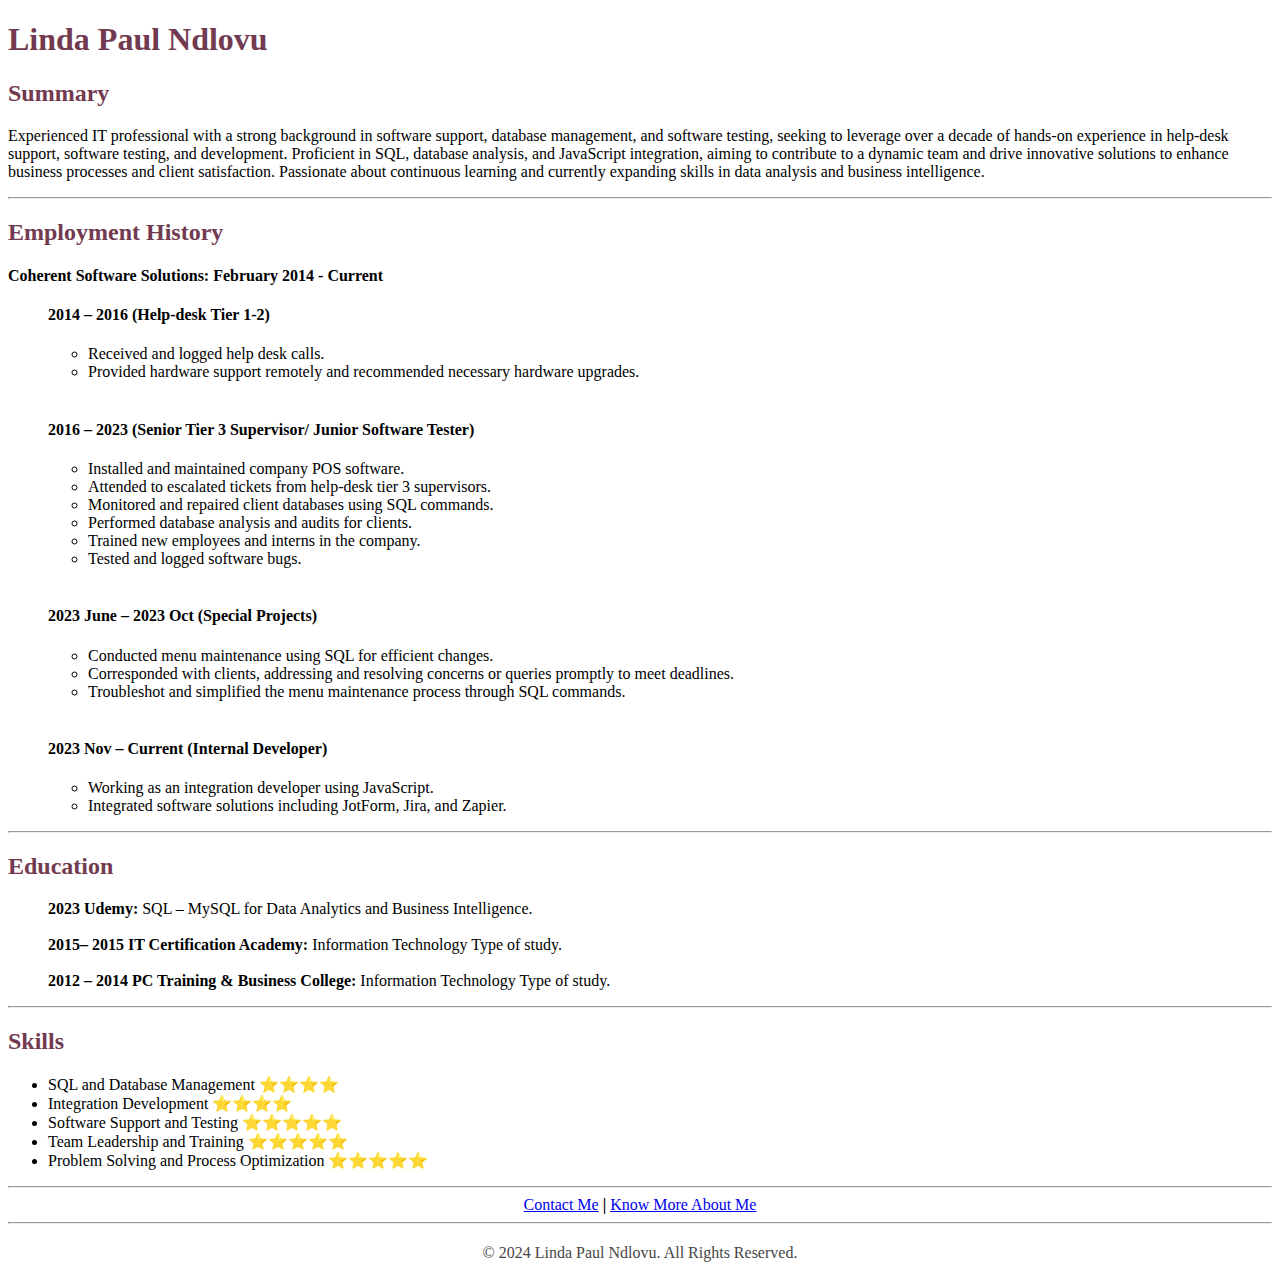
==== index.html @ b46ec8f6 "Add files via upload" ====
<!DOCTYPE html>
<html lang="en">
<head>
    <meta charset="UTF-8">
    <meta name="viewport" content="width=device-width, initial-scale=1.0">
    <link rel="stylesheet" href="style.css">
    <title>My Resume</title>
</head>
<body>
    <h1>Linda Paul Ndlovu</h1>
<h2>Summary</h2>	
<p>Experienced IT professional with a strong background in software support, database management, and software testing, seeking to leverage over a decade of hands-on experience in help-desk support, software testing, and development. Proficient in SQL, database analysis, and JavaScript integration, aiming to contribute to a dynamic team and drive innovative solutions to enhance business processes and client satisfaction. Passionate about continuous learning and currently expanding skills in data analysis and business intelligence.
</p>
<hr/>

<h2>Employment History</h2>

<h4>Coherent Software Solutions: 
February 2014 - Current </h4>
<ul>

    <h4>2014 – 2016 (Help-desk Tier 1-2)</h4> 

<ul>
  
    <li>Received and logged help desk calls.</li>
	<li>Provided hardware support remotely and recommended necessary hardware upgrades.</li>
</ul>
</br>

<h4>2016 – 2023 (Senior Tier 3 Supervisor/ Junior Software Tester)</h4>
<ul>

    <li>Installed and maintained company POS software.</li>	
<li>	Attended to escalated tickets from help-desk tier 3 supervisors.</li>
<li>	Monitored and repaired client databases using SQL commands.</li>
    <li>	Performed database analysis and audits for clients.</li>
        <li>	Trained new employees and interns in the company.</li>
            <li>	Tested and logged software bugs.</li></ul>
            <br/>


<h4>2023 June – 2023 Oct (Special Projects)</h4>
<ul>


<li>	Conducted menu maintenance using SQL for efficient changes.</li>
<li>	Corresponded with clients, addressing and resolving concerns or queries promptly to meet deadlines.</li>
    <li>	Troubleshot and simplified the menu maintenance process through SQL commands.</li>

</ul>

<br/>
<h4>2023 Nov – Current (Internal Developer)</h4> 
<ul>

<li>Working as an integration developer using JavaScript.</li>	
<li>Integrated software solutions including JotForm, Jira, and Zapier.</li>
</ul>
</ul>
<hr/>
<h2>Education</h2>
<p>
<ul>
    <strong>2023 Udemy:</strong>
 SQL – MySQL for Data Analytics and Business Intelligence.

<br/>
<br/>

<strong>2015– 2015	IT Certification Academy: </strong>
Information Technology Type of study.

<br/>
<br/>
<strong>2012 – 2014 PC Training & Business College:</strong>
 Information Technology Type of study.

</ul>
</ul>

<hr/>

<h2>Skills</h2>
<ul>
    <li>SQL and Database Management ⭐️⭐️⭐️⭐️</li>
   <li>Integration Development ⭐️⭐️⭐️⭐️</li> 
   <li>Software Support and Testing ⭐️⭐️⭐️⭐️⭐️</li> 
   <li>Team Leadership and Training ⭐️⭐️⭐️⭐️⭐️</li>
   <li>Problem Solving and Process Optimization ⭐️⭐️⭐️⭐️⭐️</li> 
</ul>
<hr/>
<center><a href="./contact.html">Contact Me</a> 
<strong>|</strong>
<a href="./hobbies.html">Know More About Me</a></center>

<hr/>
<footer>
    <p>&copy; 2024 Linda Paul Ndlovu. All Rights Reserved.</p>
</footer>
</body>
</html>
---- style.css ----
header {
    background-color: #801f1f;
    color: white;
    padding: 20px;
    text-align: center;
}
.container {
    width: 90%;
    max-width: 800px;
    margin: 20px auto;
    background: rgb(255, 255, 255);
    padding: 20px;
    box-shadow: 0 2px 10px rgba(135, 14, 14, 0.1);
    border-radius: 8px;
}
h1, h2 {
    color: #723a50;
}

footer {
    text-align: center;
    margin: 20px 0;
    color: #464646;
}
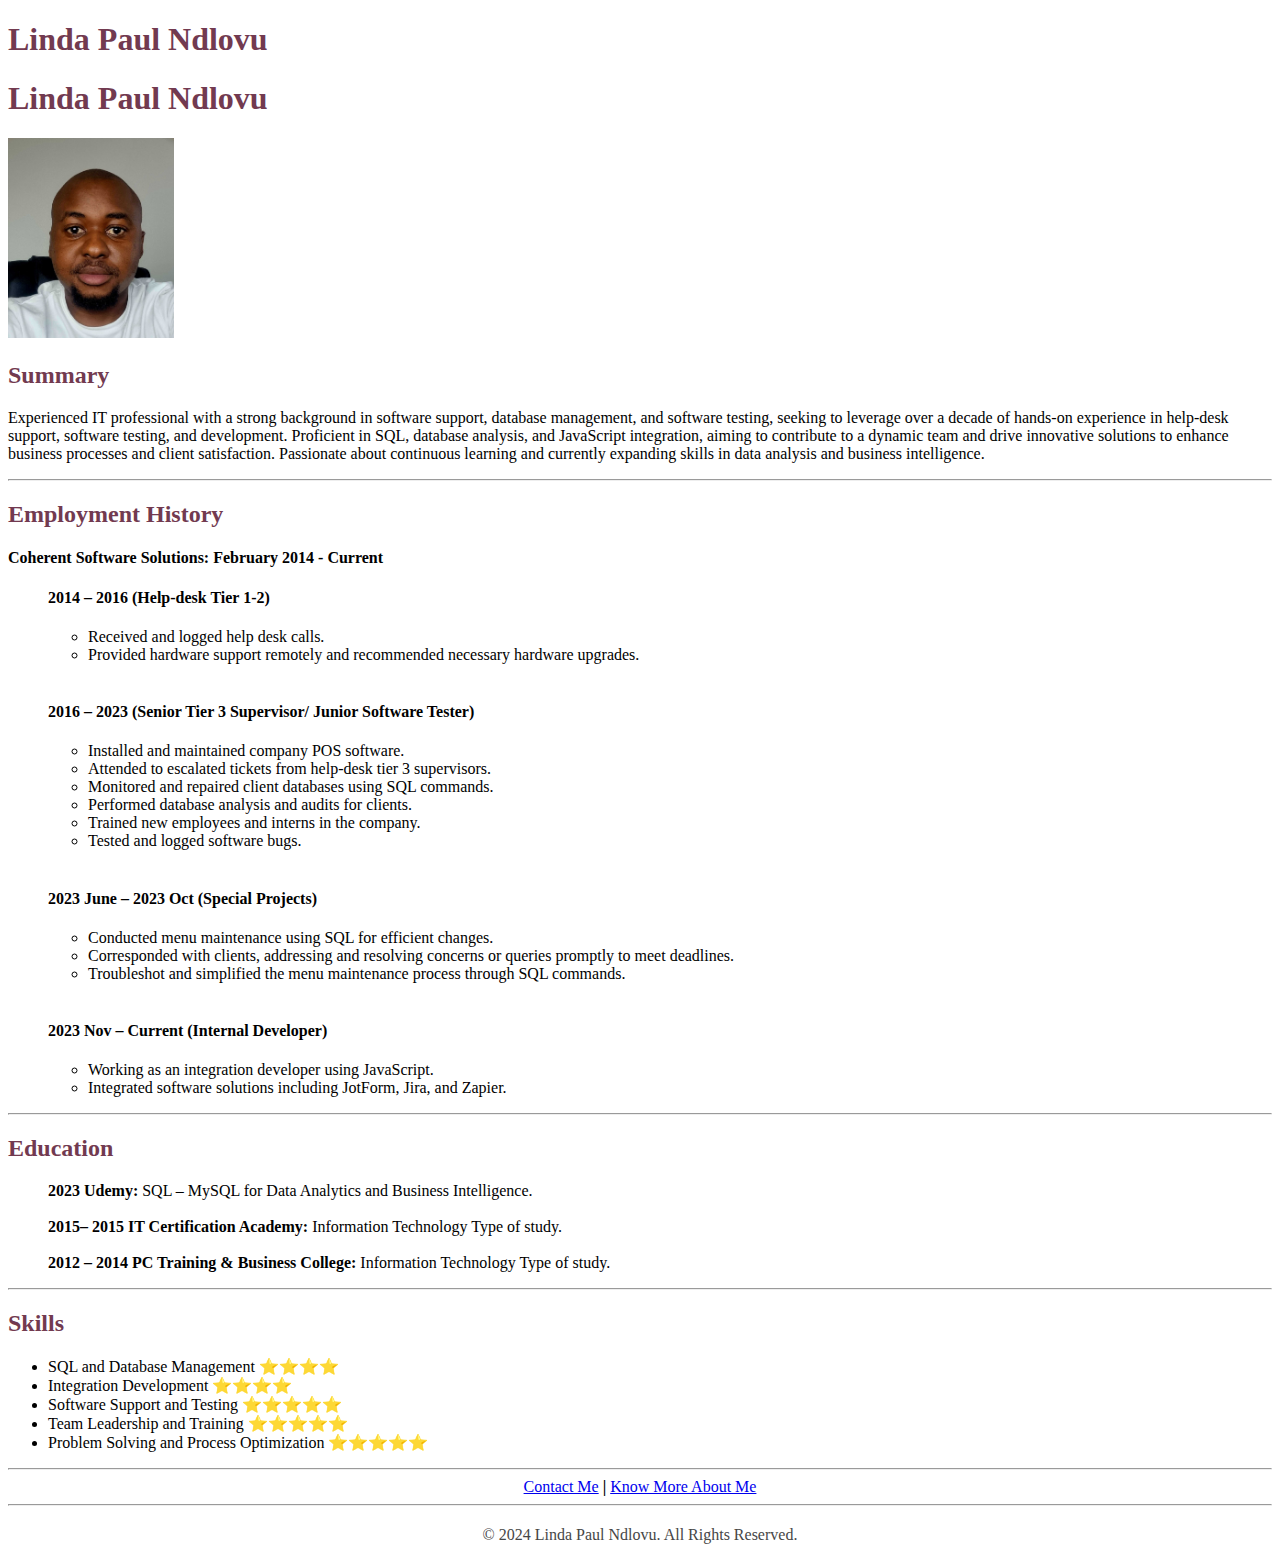
==== commit 001cffb7: "Update index.html" ====
--- a/index.html
+++ b/index.html
@@ -8,7 +8,10 @@
 </head>
 <body>
     <h1>Linda Paul Ndlovu</h1>
-<h2>Summary</h2>	
+    <h1>Linda Paul Ndlovu</h1>
+<img src="./assets/images/who.jpg" height="200" alt="picture of me">
+	
+	<h2>Summary</h2>	
 <p>Experienced IT professional with a strong background in software support, database management, and software testing, seeking to leverage over a decade of hands-on experience in help-desk support, software testing, and development. Proficient in SQL, database analysis, and JavaScript integration, aiming to contribute to a dynamic team and drive innovative solutions to enhance business processes and client satisfaction. Passionate about continuous learning and currently expanding skills in data analysis and business intelligence.
 </p>
 <hr/>
@@ -99,4 +102,4 @@
     <p>&copy; 2024 Linda Paul Ndlovu. All Rights Reserved.</p>
 </footer>
 </body>
-</html>+</html>
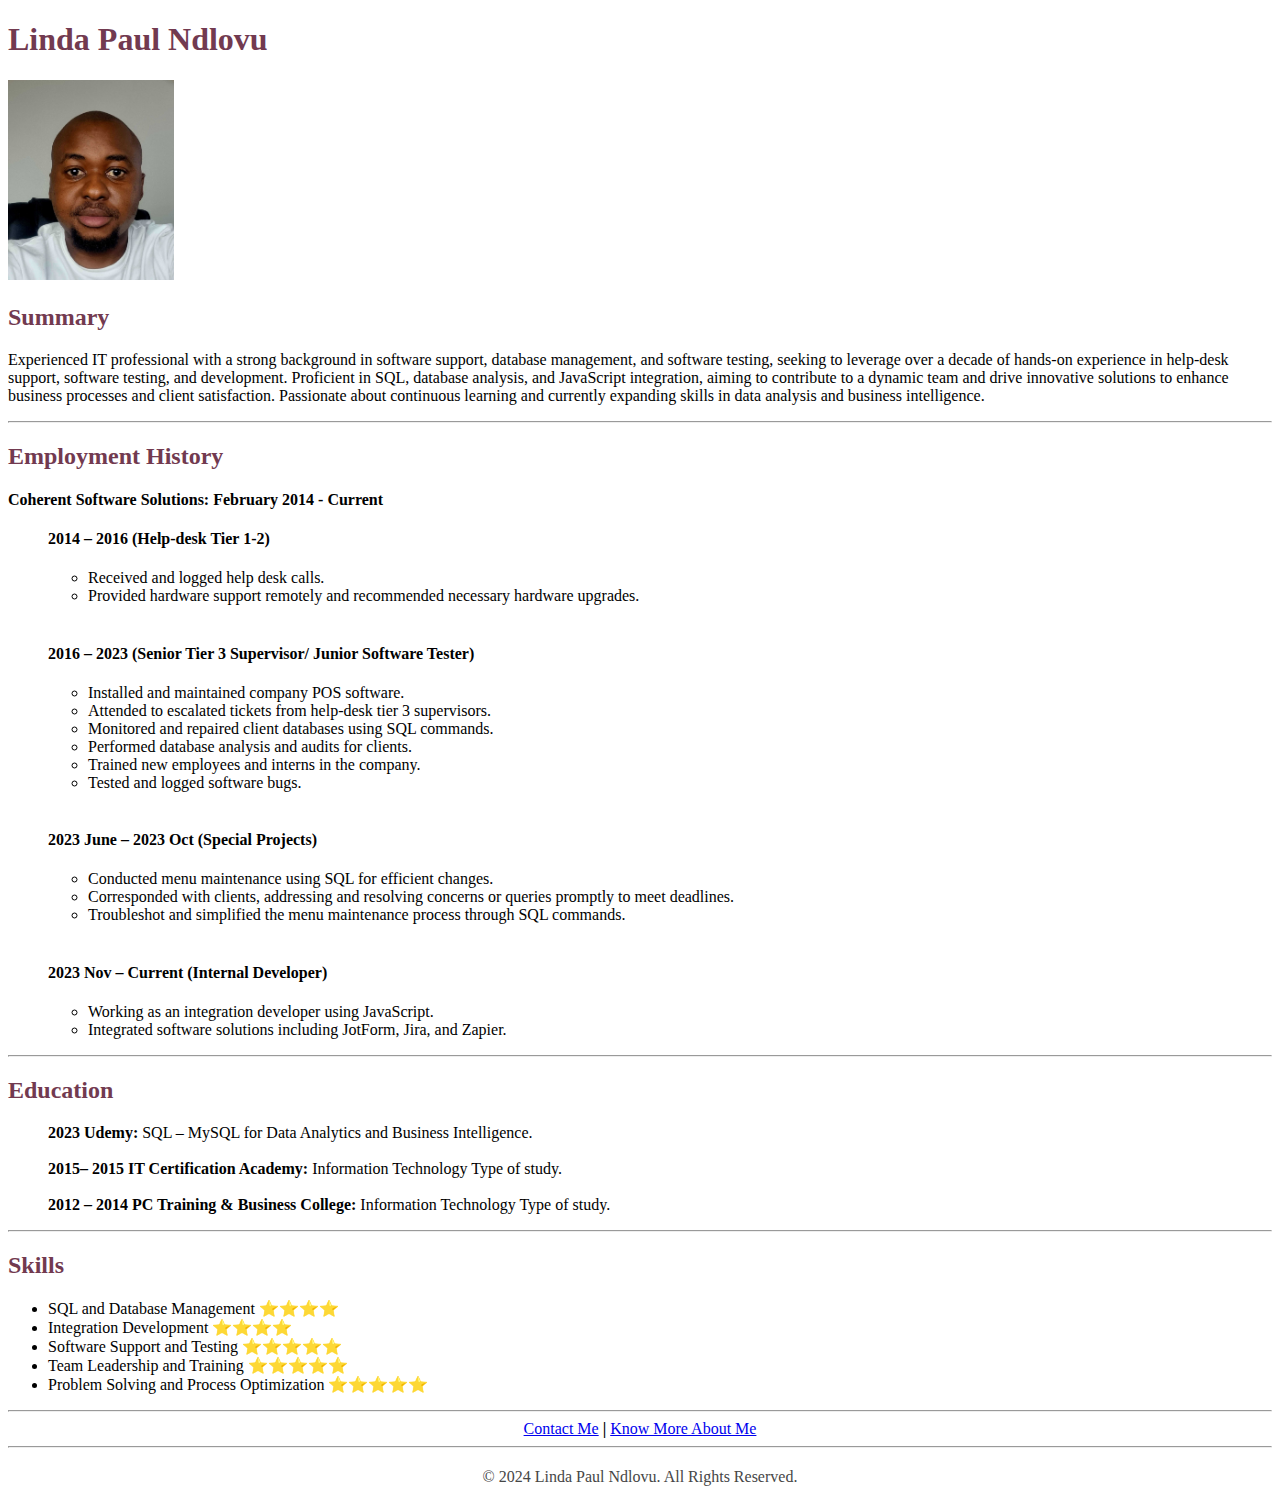
==== commit 91482e97: "Update index.html" ====
--- a/index.html
+++ b/index.html
@@ -7,7 +7,6 @@
     <title>My Resume</title>
 </head>
 <body>
-    <h1>Linda Paul Ndlovu</h1>
     <h1>Linda Paul Ndlovu</h1>
 <img src="./assets/images/who.jpg" height="200" alt="picture of me">
 	
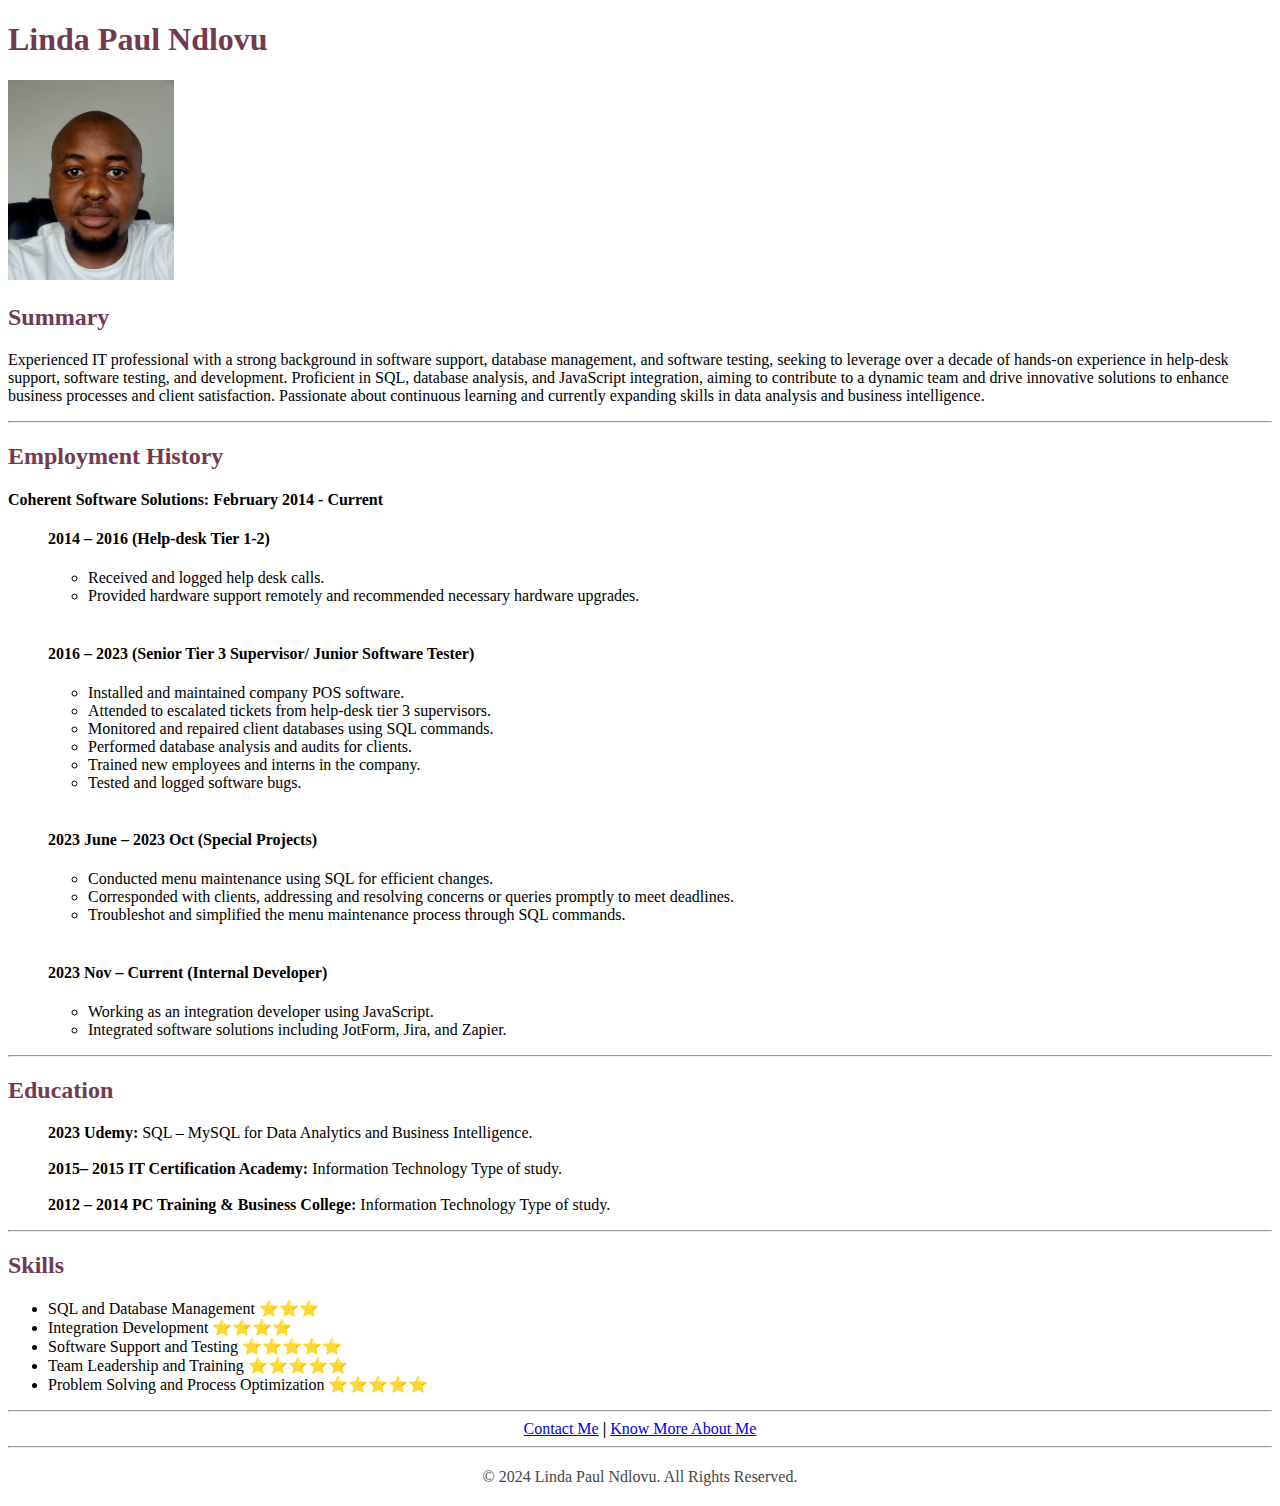
==== commit 8fbbbcdd: "Update index.html" ====
--- a/index.html
+++ b/index.html
@@ -85,7 +85,7 @@
 
 <h2>Skills</h2>
 <ul>
-    <li>SQL and Database Management ⭐️⭐️⭐️⭐️</li>
+    <li>SQL and Database Management ⭐️⭐️⭐️</li>
    <li>Integration Development ⭐️⭐️⭐️⭐️</li> 
    <li>Software Support and Testing ⭐️⭐️⭐️⭐️⭐️</li> 
    <li>Team Leadership and Training ⭐️⭐️⭐️⭐️⭐️</li>
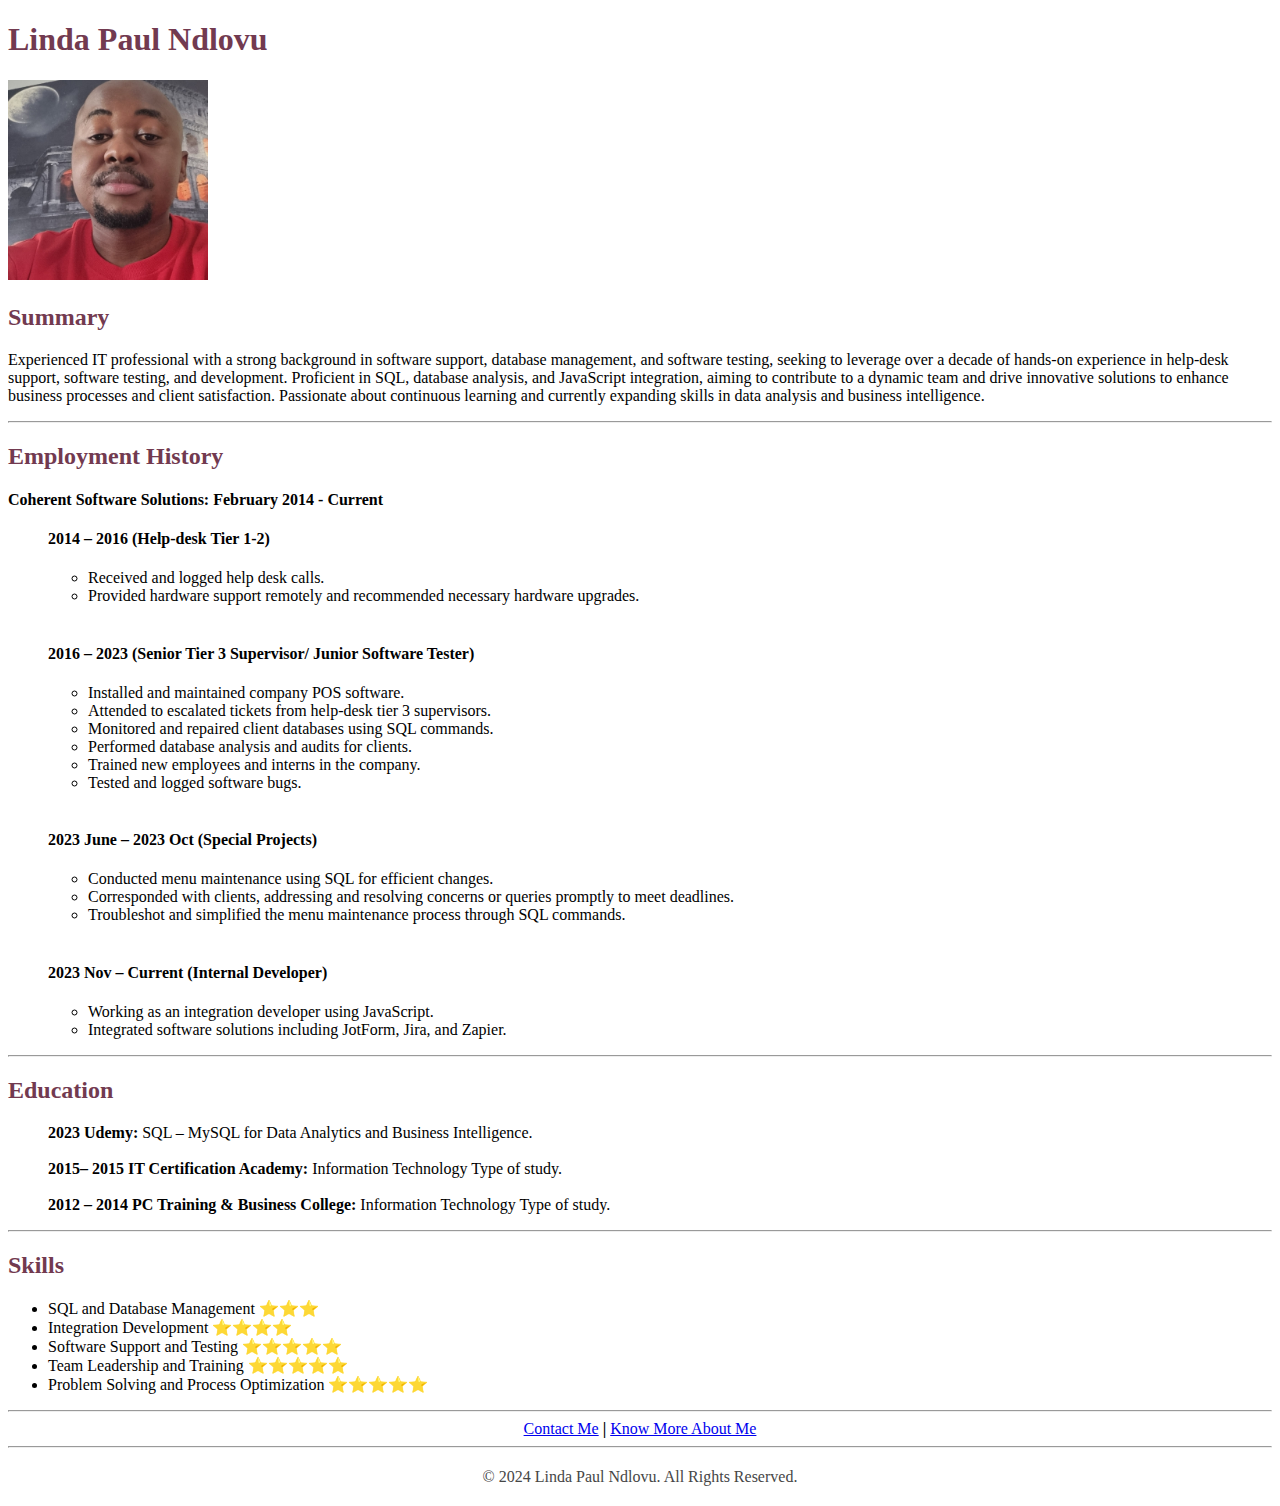
==== commit d4baf5fd: "Update index.html" ====
--- a/index.html
+++ b/index.html
@@ -8,7 +8,7 @@
 </head>
 <body>
     <h1>Linda Paul Ndlovu</h1>
-<img src="./assets/images/who.jpg" height="200" alt="picture of me">
+<img src="./assets/images/me.png" height="200" alt="picture of me">
 	
 	<h2>Summary</h2>	
 <p>Experienced IT professional with a strong background in software support, database management, and software testing, seeking to leverage over a decade of hands-on experience in help-desk support, software testing, and development. Proficient in SQL, database analysis, and JavaScript integration, aiming to contribute to a dynamic team and drive innovative solutions to enhance business processes and client satisfaction. Passionate about continuous learning and currently expanding skills in data analysis and business intelligence.
